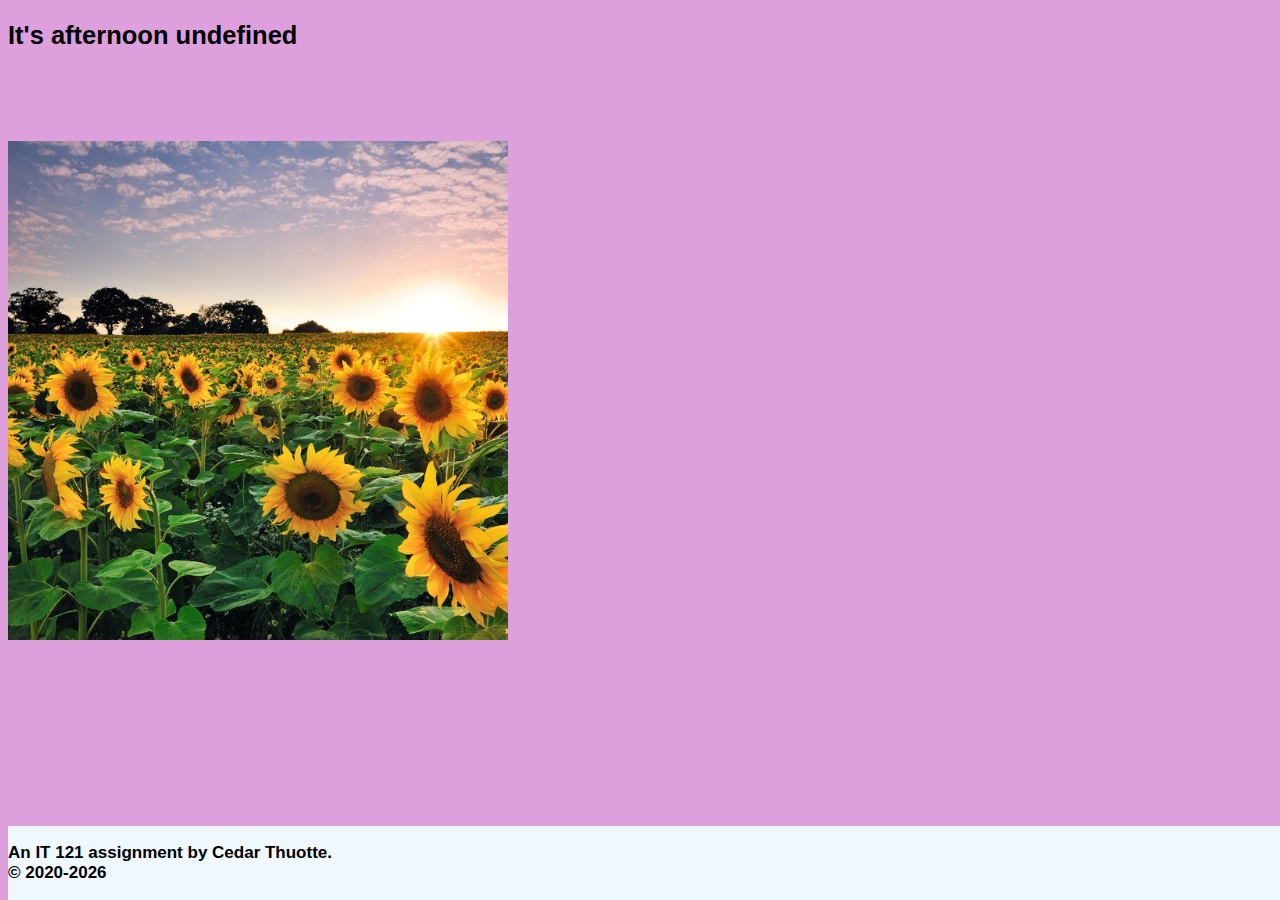
==== index.html @ d37bba07 "attempting to fix footer" ====
<!DOCTYPE html>
<html>
    <head>
        <link rel="stylesheet" href="assets/css/style.css"/>
    </head>

    <body>
        <h2 id="message"></h2>
        <p id="color-message"></p>

        <!-- add image element with default image -->
        <img id="picture" src="" alt=""/>

        <footer>
            <p id="copyright"></p>
        </footer>

        <script>
            var d = new Date();
            var time = d.getHours();
            var day = d.getDay();
            var year = d.getFullYear();
            var hour;
            var weekday;

            if(time >= 5 && time < 12) {
                hour = "It's morning ";
                document.body.style.backgroundColor = "dodgerblue";
                document.getElementById("color-message").innerHTML = "<b>The blue background produces blue light, which makes you more alert.<br>You're welcome.</b>";
                document.getElementById("picture").src = "assets/images/morning.jpg";
                document.getElementById("picture").alt = "a picture of coffee with 'good morning' written on it";
            }
            else if(time >= 12 && time < 18) {
                hour = "It's afternoon ";
                document.body.style.backgroundColor = "plum";
                document.getElementById("color-message").innerHTML = "";
                document.getElementById("picture").src = "assets/images/afternoon.jpg";
                document.getElementById("picture").alt = "a picture of a field of sunflowers";
            }
            else if(time >= 18 && time < 23) {
                hour = "It's evening ";
                document.body.style.backgroundColor = "mediumseagreen";
                document.getElementById("color-message").innerHTML = "";
                document.getElementById("picture").src = "assets/images/evening.jpg";
                document.getElementById("picture").alt = "a picture of a street lit by streetlamps in the evening";
            }
            else if(time >=24 && time < 5) {
                hour = "It's night ";
                document.body.style.backgroundColor = "lightcoral";
                document.getElementById("color-message").innerHTML = "<b>The reddish background produces red light, which is thought to make it easier to fall asleep.<br>Hope it helps, because you should probably go to bed!</b>";
                document.getElementById("picture").src = "assets/images/night.jpg";
                document.getElementById("picture").alt = "a picture of a person asleep";
            }

            switch(day) {
                case 1:
                    weekday = "on a Monday.";
                    break;
                case 2:
                    weekday = "on a Tuesday.";
                    break;
                case 3:
                    weekday = "on a Wednesday.";
                    break;
                case 4:
                    weekday = "on a Thursday.";
                    break;
                case 5:
                    weekday = "on a Friday.";
                    break;
                case 6:
                    weekday = "on a Saturday.";
                    break;
                case 7:
                    weekday = "on a Sunday.";
                    break;
            }

            var message = hour + weekday;

            document.getElementById("message").innerHTML = "<b>" + message + "</b>";

            document.getElementById("copyright").innerHTML = "<b>An IT 121 assignment by Cedar Thuotte.<br>© 2020-" + year + "</b>";
        </script>

    </body>
</html>
---- assets/css/style.css ----
body {
    font-size: 17px;
    font-family: Arial, Helvetica, sans-serif;
}

#picture {
    margin-top: 70px;
    width: 500px;
}

footer {
    position: absolute;
    bottom: 0;
    width: 100%;
    background-color: aliceblue;
}
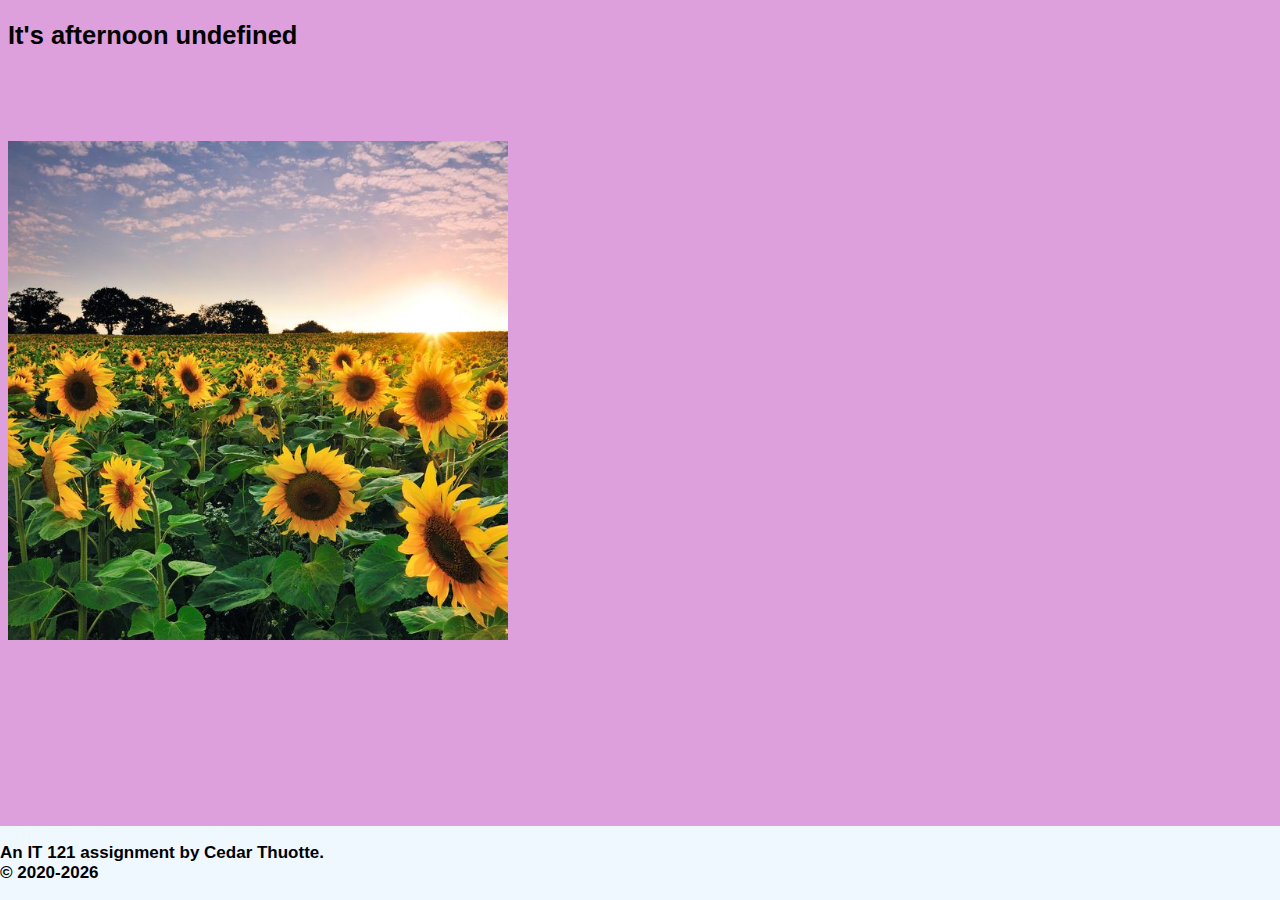
==== commit 26d57d41: "trying to fix the footer" ====
--- a/index.html
+++ b/index.html
@@ -11,9 +11,9 @@
         <!-- add image element with default image -->
         <img id="picture" src="" alt=""/>
 
-        <footer>
+        <div id="footer">
             <p id="copyright"></p>
-        </footer>
+        </div>
 
         <script>
             var d = new Date();
--- a/assets/css/style.css
+++ b/assets/css/style.css
@@ -8,9 +8,10 @@
     width: 500px;
 }
 
-footer {
-    position: absolute;
-    bottom: 0;
-    width: 100%;
+#footer {
+    position:fixed;
+    bottom:0;
+    left:0;
+    width:100%;
     background-color: aliceblue;
 }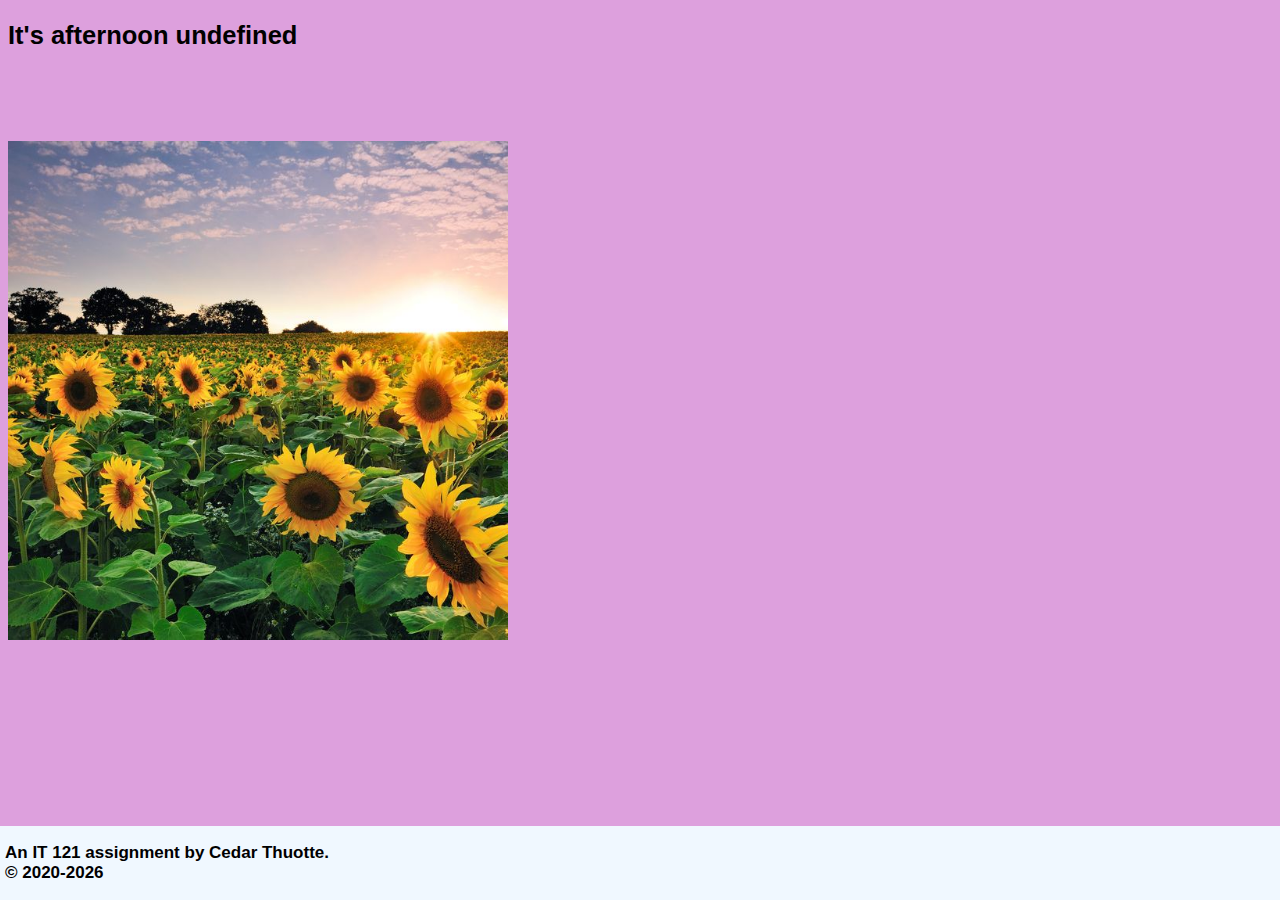
==== commit 323faa04: "fixed time so that 11pm registers" ====
--- a/index.html
+++ b/index.html
@@ -44,7 +44,7 @@
                 document.getElementById("picture").src = "assets/images/evening.jpg";
                 document.getElementById("picture").alt = "a picture of a street lit by streetlamps in the evening";
             }
-            else if(time >=24 && time < 5) {
+            else if(time >=23 && time < 5) {
                 hour = "It's night ";
                 document.body.style.backgroundColor = "lightcoral";
                 document.getElementById("color-message").innerHTML = "<b>The reddish background produces red light, which is thought to make it easier to fall asleep.<br>Hope it helps, because you should probably go to bed!</b>";
--- a/assets/css/style.css
+++ b/assets/css/style.css
@@ -9,9 +9,10 @@
 }
 
 #footer {
-    position:fixed;
-    bottom:0;
-    left:0;
-    width:100%;
+    position: absolute;
+    bottom: 0;
+    left: 0;
+    width: 99.7%;
+    padding-left: 5px;
     background-color: aliceblue;
 }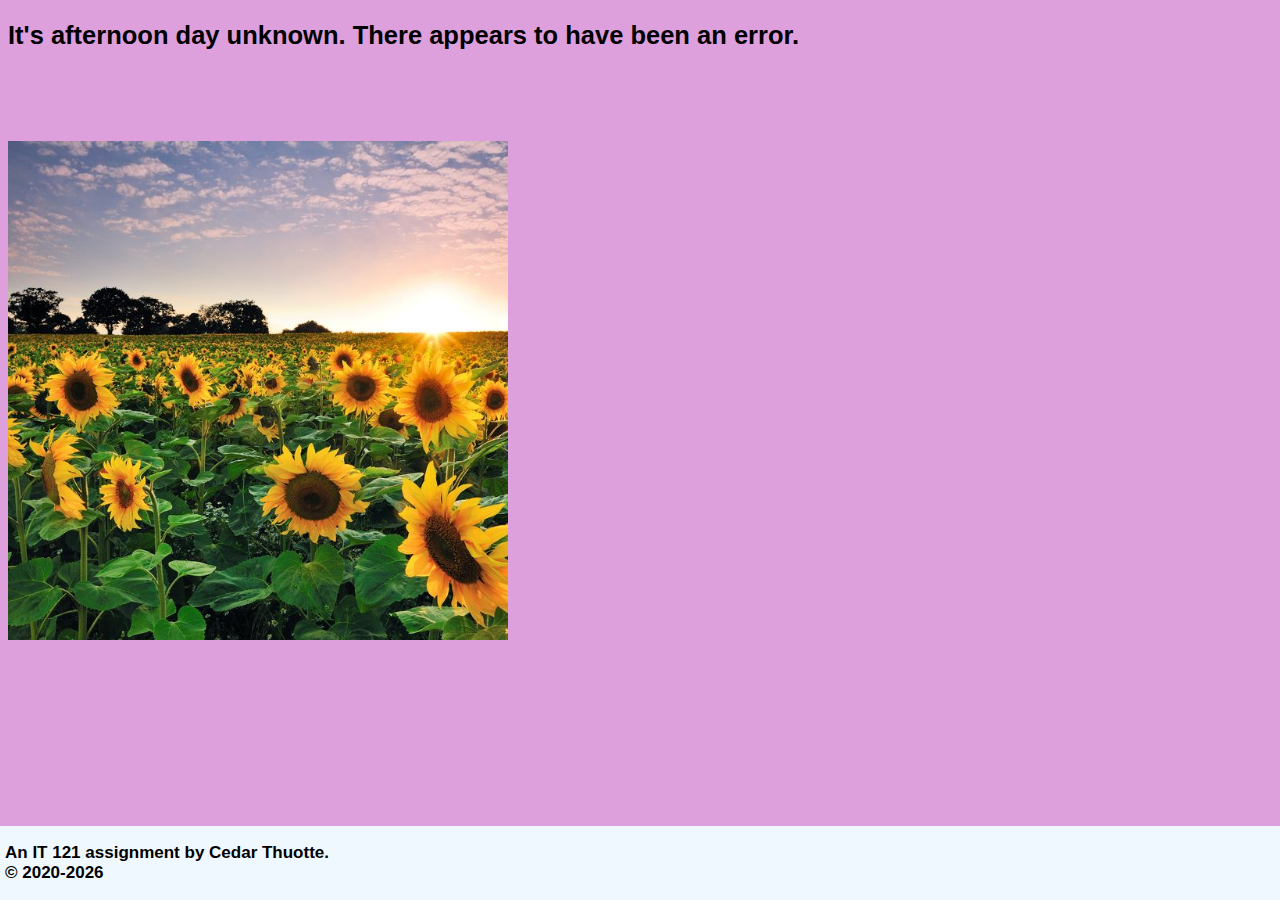
==== commit de87f26d: "added default to switch statement" ====
--- a/index.html
+++ b/index.html
@@ -74,6 +74,9 @@
                 case 7:
                     weekday = "on a Sunday.";
                     break;
+                default:
+                    weekday = "day unknown. There appears to have been an error.";
+                    break;
             }
 
             var message = hour + weekday;
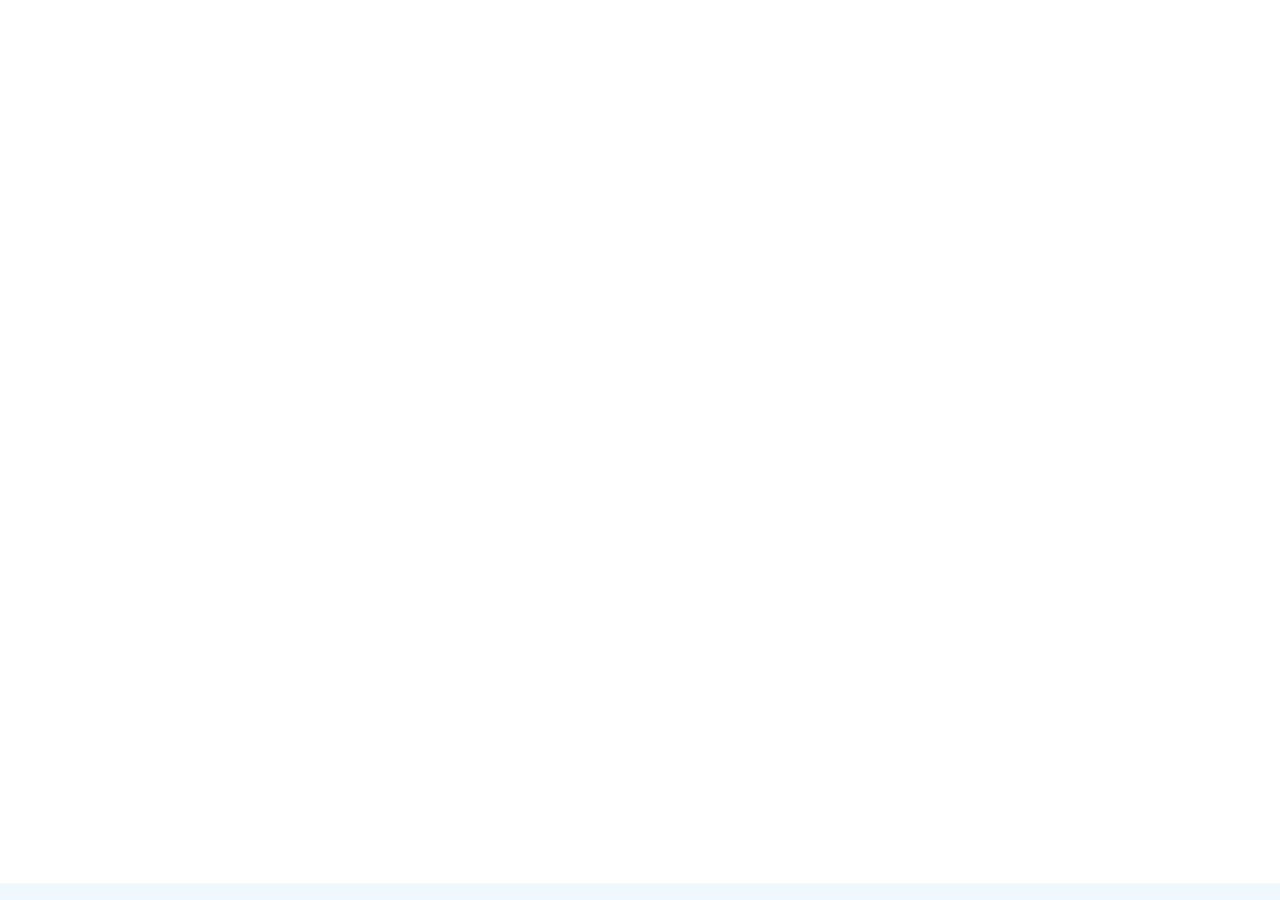
==== commit 0fdd1f68: "fixing night time" ====
--- a/index.html
+++ b/index.html
@@ -44,7 +44,7 @@
                 document.getElementById("picture").src = "assets/images/evening.jpg";
                 document.getElementById("picture").alt = "a picture of a street lit by streetlamps in the evening";
             }
-            else if(time >=23 && time < 5) {
+            else(time >=24 && time < 5) {
                 hour = "It's night ";
                 document.body.style.backgroundColor = "lightcoral";
                 document.getElementById("color-message").innerHTML = "<b>The reddish background produces red light, which is thought to make it easier to fall asleep.<br>Hope it helps, because you should probably go to bed!</b>";
@@ -74,9 +74,6 @@
                 case 7:
                     weekday = "on a Sunday.";
                     break;
-                default:
-                    weekday = "day unknown. There appears to have been an error.";
-                    break;
             }
 
             var message = hour + weekday;
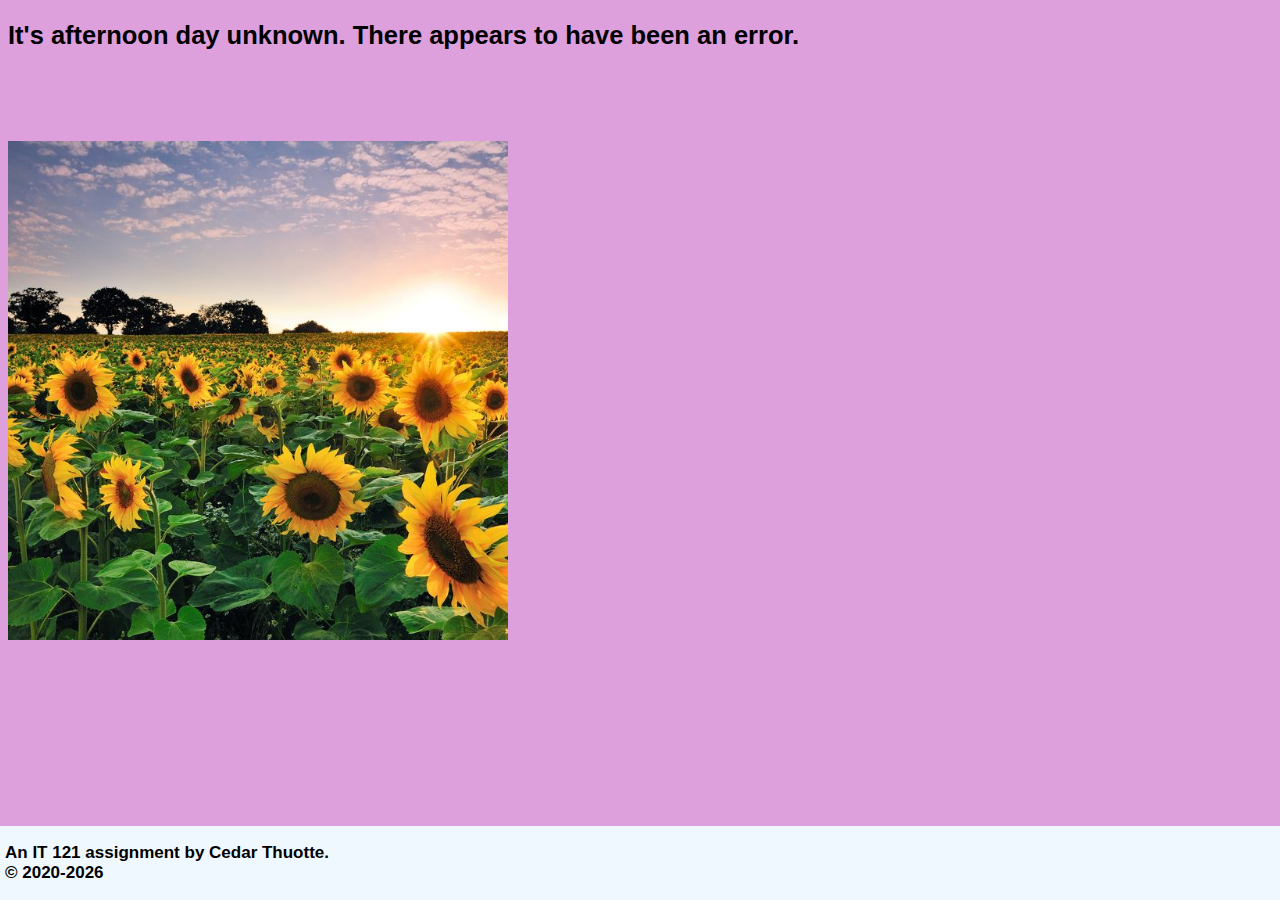
==== commit 18b0d315: "fixing else statement" ====
--- a/index.html
+++ b/index.html
@@ -44,7 +44,7 @@
                 document.getElementById("picture").src = "assets/images/evening.jpg";
                 document.getElementById("picture").alt = "a picture of a street lit by streetlamps in the evening";
             }
-            else(time >=24 && time < 5) {
+            else {
                 hour = "It's night ";
                 document.body.style.backgroundColor = "lightcoral";
                 document.getElementById("color-message").innerHTML = "<b>The reddish background produces red light, which is thought to make it easier to fall asleep.<br>Hope it helps, because you should probably go to bed!</b>";
@@ -74,6 +74,9 @@
                 case 7:
                     weekday = "on a Sunday.";
                     break;
+                default:
+                    weekday = "day unknown. There appears to have been an error.";
+                    break;
             }
 
             var message = hour + weekday;
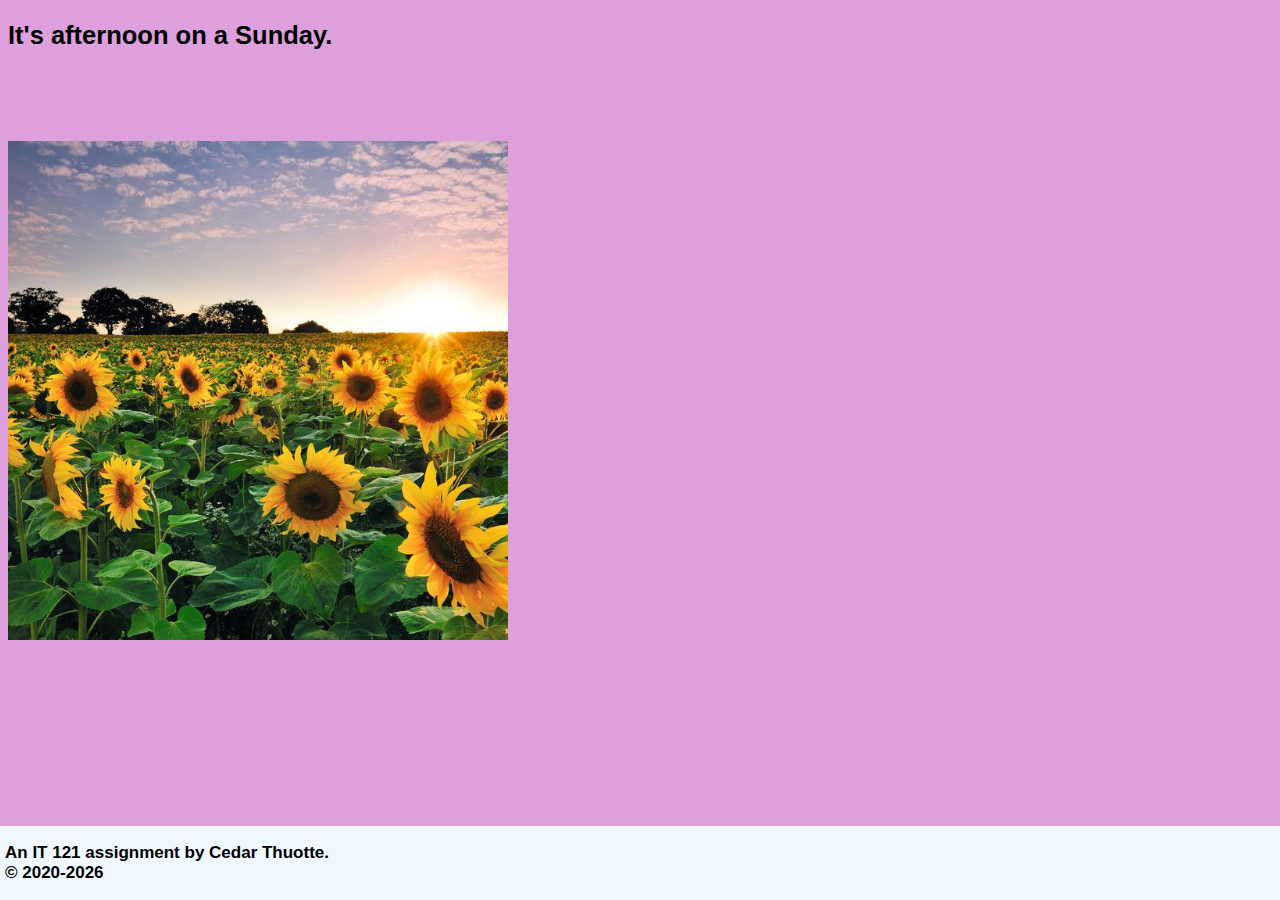
==== commit 8e00ddfa: "fixing days" ====
--- a/index.html
+++ b/index.html
@@ -53,6 +53,9 @@
             }
 
             switch(day) {
+                case 0:
+                    weekday = "on a Sunday.";
+                    break;
                 case 1:
                     weekday = "on a Monday.";
                     break;
@@ -71,9 +74,6 @@
                 case 6:
                     weekday = "on a Saturday.";
                     break;
-                case 7:
-                    weekday = "on a Sunday.";
-                    break;
                 default:
                     weekday = "day unknown. There appears to have been an error.";
                     break;
